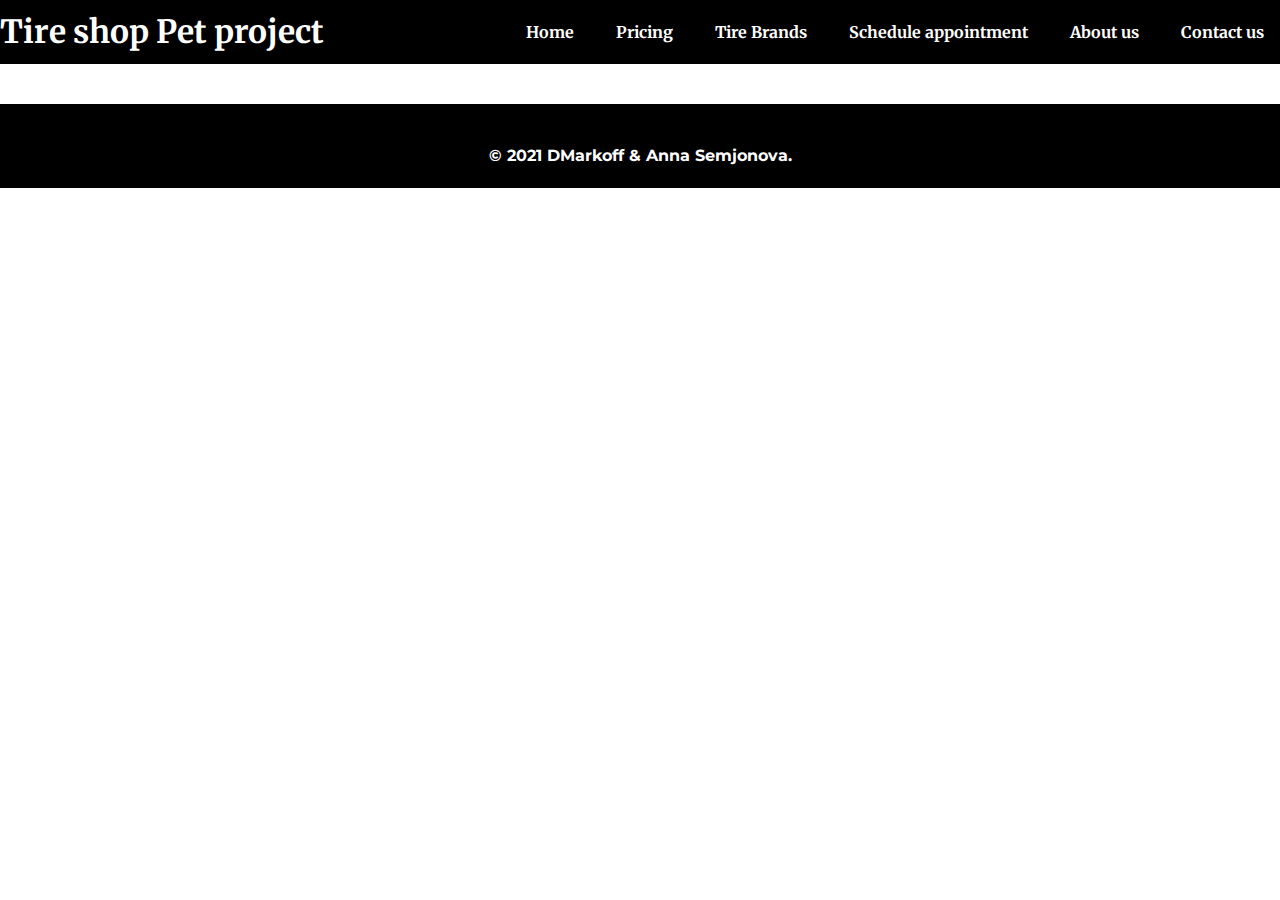
==== aboutUs.html @ bd9cb128 "Add html files" ====
<!DOCTYPE html>
<html lang="en" dir="ltr">

<head>
  <meta charset="utf-8">
  <title>Tire shop Pet project</title>
  <!-- CSS -->
  <link rel="stylesheet" href="style.css">
  <!-- <link rel="icon" href=""> -->
  <!-- Fonts -->
  <link href="https://fonts.googleapis.com/css2?family=Merriweather:wght@300&family=Montserrat:wght@300&family=Sacramento&display=swap" rel="stylesheet">
  <link rel="preconnect" href="https://fonts.gstatic.com">
  <link href="https://fonts.googleapis.com/css2?family=Montserrat&display=swap" rel="stylesheet">
</head>

<body>
  <!-- Navigation bar -->
  <header>
    <!-- Navigation bar -->
    <div class="logo">
      <p class="project-logo">Tire shop Pet project</p>
      <!-- <img class="project-logo" src="" alt="Tireshop logo"> -->
    </div>
    <nav>
      <ul class="nav-menu">
        <li><a href="index.html">Home</a></li>
        <li><a href="pricing.html">Pricing</a></li>
        <li><a href="tireBrands.html">Tire Brands</a></li>
        <li><a href="scheduleAppointment.html">Schedule appointment</a></li>
        <li><a href="aboutUs.html">About us</a></li>
        <li><a href="contactUs.html">Contact us</a></li>
      </ul>
    </nav>
  </header>

  <!-- Main page content -->
  <article class="content">
    <section>
      <div class="">
      </div>
    </section>
    <section>
      <div class="">
        <!-- <img src="Tires_photo/images.jpg" alt=""> -->
      </div>
    </section>
    <section>
      <div class="">
      </div>
    </section>
  </article>

  <!-- Footer -->
  <footer class="footer">
    <!-- <a class="footer-link" href="https://linkedin.com/in/anna-semjonova-27668b17b">LinkedIn</a>
    <a href="https://github.com/AnnaEN845">GitHub</a> -->

    <p class="copyright">© 2021 DMarkoff & Anna Semjonova.</p>
  </footer>
</body>

</html>
---- style.css ----
/* All pages */
body, html {
  height: 100%;
}

body {
  margin: 0;
  padding: 0;
  display: flex;
  flex-direction: column;
  font-family: 'Montserrat', sans-serif;
  font-weight: bold;
  line-height: 2;
}

/* Navigation bar all pages */
header {
  display: flex;
  justify-content: space-between;
  background-color: black;
  align-items: flex-end;
  font-family: 'Merriweather', serif;
  font-weight: bold;
  color: white;
}

.nav-menu {
  margin: 0;
  padding: 0;
  list-style: none;
  display: flex;
}

.nav-menu li:not(:first-child) {
  margin-left: 0.625rem;
}

.nav-menu li a {
  font-weight: bold;
  color: white;
  text-decoration: none;
  display: block;
  padding: 1rem;
}

.project-logo{
  font-size: 2rem;
  margin-top: 0;
  margin-bottom: 0;
}

.content{
  padding-top: 1.25rem;
  padding-bottom: 1.25rem;
  text-align: center;
}
/* footer all pages */
.footer {
  padding-top: 1.25rem;
  flex-shrink: 0;
  color: white;
  background: black;
  text-align: center;
}

.footer a {
  color: white;
  padding: 0 10px
}


/* home page */

.homePageImg{
  width: 50%;
}
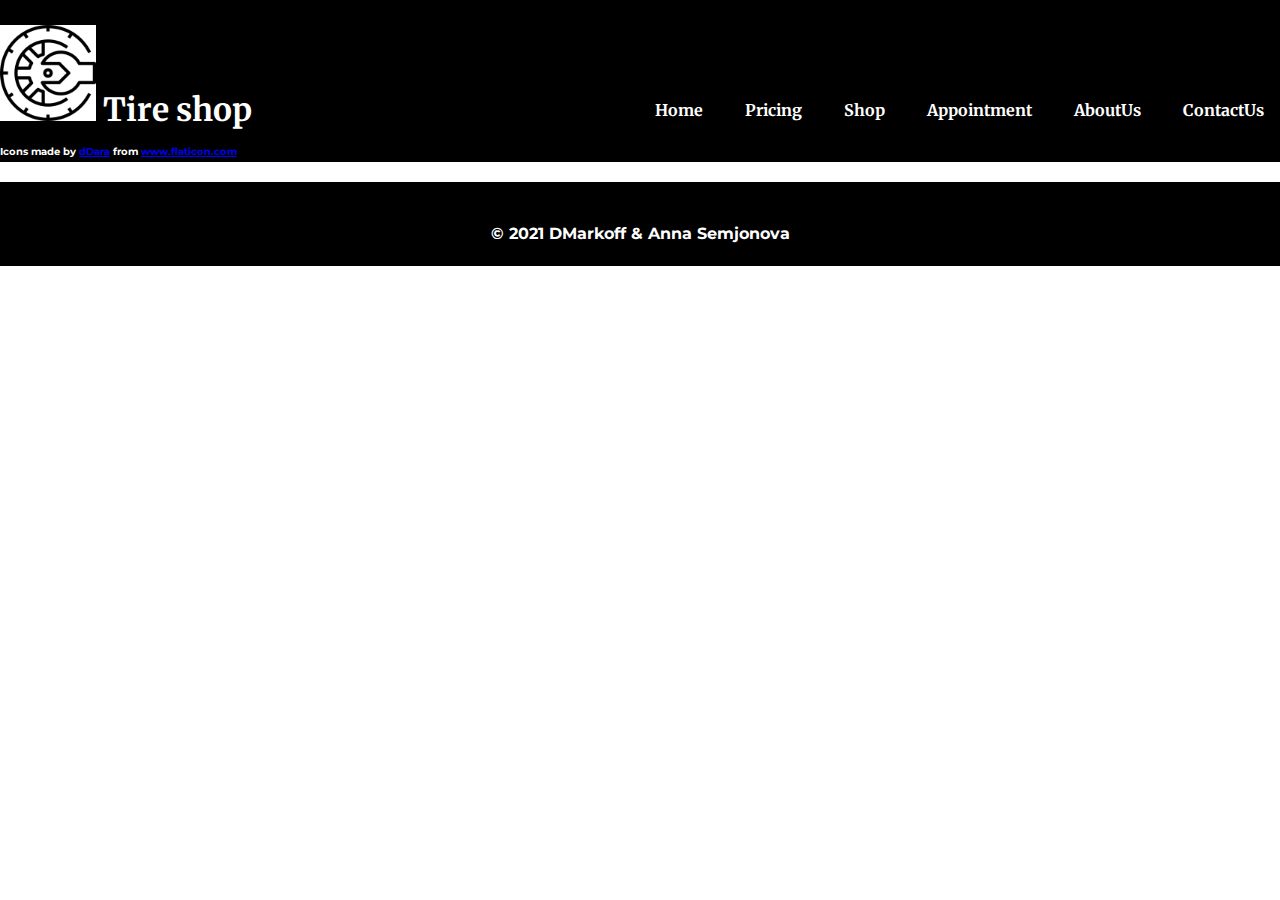
==== commit 90f4b300: "Changed main page" ====
--- a/aboutUs.html
+++ b/aboutUs.html
@@ -16,23 +16,23 @@
 <body>
   <!-- Navigation bar -->
   <header>
-    <!-- Navigation bar -->
-    <div class="logo">
-      <p class="project-logo">Tire shop Pet project</p>
-      <!-- <img class="project-logo" src="" alt="Tireshop logo"> -->
-    </div>
-    <nav>
-      <ul class="nav-menu">
-        <li><a href="index.html">Home</a></li>
-        <li><a href="pricing.html">Pricing</a></li>
-        <li><a href="tireBrands.html">Tire Brands</a></li>
-        <li><a href="scheduleAppointment.html">Schedule appointment</a></li>
-        <li><a href="aboutUs.html">About us</a></li>
-        <li><a href="contactUs.html">Contact us</a></li>
-      </ul>
-    </nav>
+  <div class="logo">
+    <p class="project-logo"><img class="logoImg" src="Tires_photo/tire.png" alt="Tireshop logo"> Tire shop</p>
+    <!-- <img class="logoImg" src="Tires_photo/tire.png" alt="Tireshop logo"> -->
+
+  </div>
+  <nav>
+    <ul class="nav-menu">
+      <li><a href="index.html">Home</a></li>
+      <li><a href="pricing.html">Pricing</a></li>
+      <li><a href="tireBrands.html">Shop</a></li>
+      <li><a href="scheduleAppointment.html">Appointment</a></li>
+      <li><a href="aboutUs.html">AboutUs</a></li>
+      <li><a href="contactUs.html">ContactUs</a></li>
+    </ul>
+  </nav>
   </header>
-
+<div class="iconAttribution">Icons made by <a href="https://www.flaticon.com/authors/ddara" title="dDara">dDara</a> from <a href="https://www.flaticon.com/" title="Flaticon">www.flaticon.com</a></div>
   <!-- Main page content -->
   <article class="content">
     <section>
@@ -55,7 +55,7 @@
     <!-- <a class="footer-link" href="https://linkedin.com/in/anna-semjonova-27668b17b">LinkedIn</a>
     <a href="https://github.com/AnnaEN845">GitHub</a> -->
 
-    <p class="copyright">© 2021 DMarkoff & Anna Semjonova.</p>
+    <p class="copyright">© 2021 DMarkoff & Anna Semjonova</p>
   </footer>
 </body>
 
--- a/style.css
+++ b/style.css
@@ -37,6 +37,7 @@
 
 .nav-menu li a {
   font-weight: bold;
+  /* font-size: 0.75rem; */
   color: white;
   text-decoration: none;
   display: block;
@@ -49,11 +50,19 @@
   margin-bottom: 0;
 }
 
-.content{
-  padding-top: 1.25rem;
-  padding-bottom: 1.25rem;
-  text-align: center;
+.logoImg{
+  width: 15%;
+  background-color: white;
+  margin-top: 25px;
+  /* margin-bottom: 20px; */
 }
+.iconAttribution{
+  font-size: 10px;
+  color: white;
+  background-color: black;
+  /* margin: 0; */
+}
+
 /* footer all pages */
 .footer {
   padding-top: 1.25rem;
@@ -70,7 +79,23 @@
 
 
 /* home page */
+.content{
+  padding-top: 0;
+  padding-bottom: 1.25rem;
+  text-align: center;
+}
+
+.bigImgSection{
+  display: flex;
+}
 
 .homePageImg{
-  width: 50%;
+width: 100%;
+height: 400px;
 }
+
+.discription{
+  padding-left: 40px;
+  padding-right: 40px;
+  padding-top: 40px;
+}
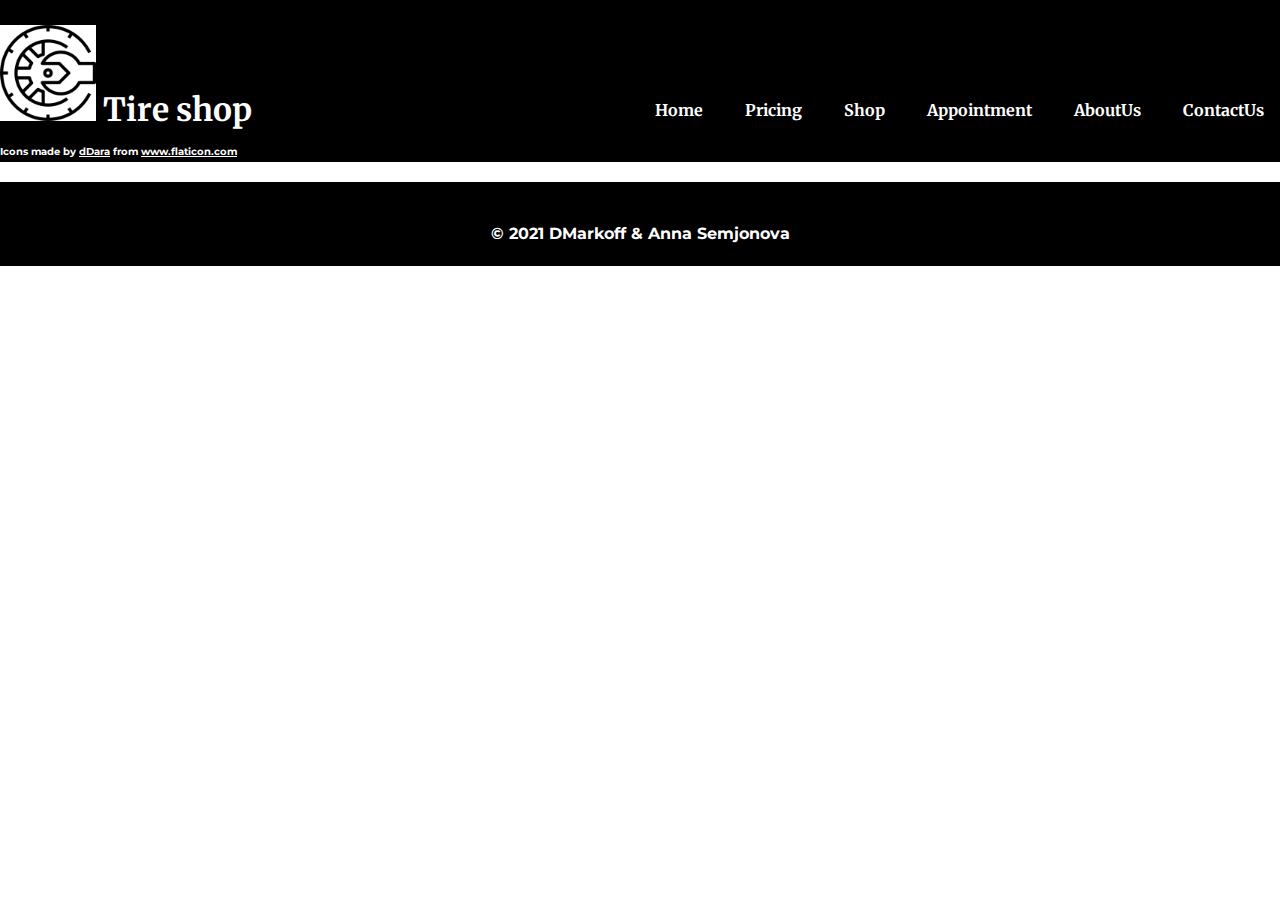
==== commit fb3eab62: "added shop page content" ====
--- a/aboutUs.html
+++ b/aboutUs.html
@@ -3,9 +3,12 @@
 
 <head>
   <meta charset="utf-8">
+  <meta name="viewport" content="width=device-width, initial-scale=1">
   <title>Tire shop Pet project</title>
   <!-- CSS -->
   <link rel="stylesheet" href="style.css">
+  <!-- Bootstrap CSS -->
+    <link href="https://cdn.jsdelivr.net/npm/bootstrap@5.1.3/dist/css/bootstrap.min.css" rel="stylesheet" integrity="sha384-1BmE4kWBq78iYhFldvKuhfTAU6auU8tT94WrHftjDbrCEXSU1oBoqyl2QvZ6jIW3" crossorigin="anonymous">
   <!-- <link rel="icon" href=""> -->
   <!-- Fonts -->
   <link href="https://fonts.googleapis.com/css2?family=Merriweather:wght@300&family=Montserrat:wght@300&family=Sacramento&display=swap" rel="stylesheet">
@@ -32,7 +35,7 @@
     </ul>
   </nav>
   </header>
-<div class="iconAttribution">Icons made by <a href="https://www.flaticon.com/authors/ddara" title="dDara">dDara</a> from <a href="https://www.flaticon.com/" title="Flaticon">www.flaticon.com</a></div>
+<div class="iconAttribution">Icons made by <a class="iconAttrLink" href="https://www.flaticon.com/authors/ddara" title="dDara">dDara</a> from <a class="iconAttrLink" href="https://www.flaticon.com/" title="Flaticon">www.flaticon.com</a></div>
   <!-- Main page content -->
   <article class="content">
     <section>
@@ -57,6 +60,7 @@
 
     <p class="copyright">© 2021 DMarkoff & Anna Semjonova</p>
   </footer>
+  <script src="https://cdn.jsdelivr.net/npm/bootstrap@5.1.3/dist/js/bootstrap.bundle.min.js" integrity="sha384-ka7Sk0Gln4gmtz2MlQnikT1wXgYsOg+OMhuP+IlRH9sENBO0LRn5q+8nbTov4+1p" crossorigin="anonymous"></script>
 </body>
 
 </html>
--- a/style.css
+++ b/style.css
@@ -63,6 +63,12 @@
   /* margin: 0; */
 }
 
+.iconAttrLink{
+  color: white;
+}
+.iconAttrLink :hover{
+  color: blue;
+}
 /* footer all pages */
 .footer {
   padding-top: 1.25rem;
@@ -99,3 +105,8 @@
   padding-right: 40px;
   padding-top: 40px;
 }
+
+/* Shop */
+.shopImage{
+  width: 95%;
+}
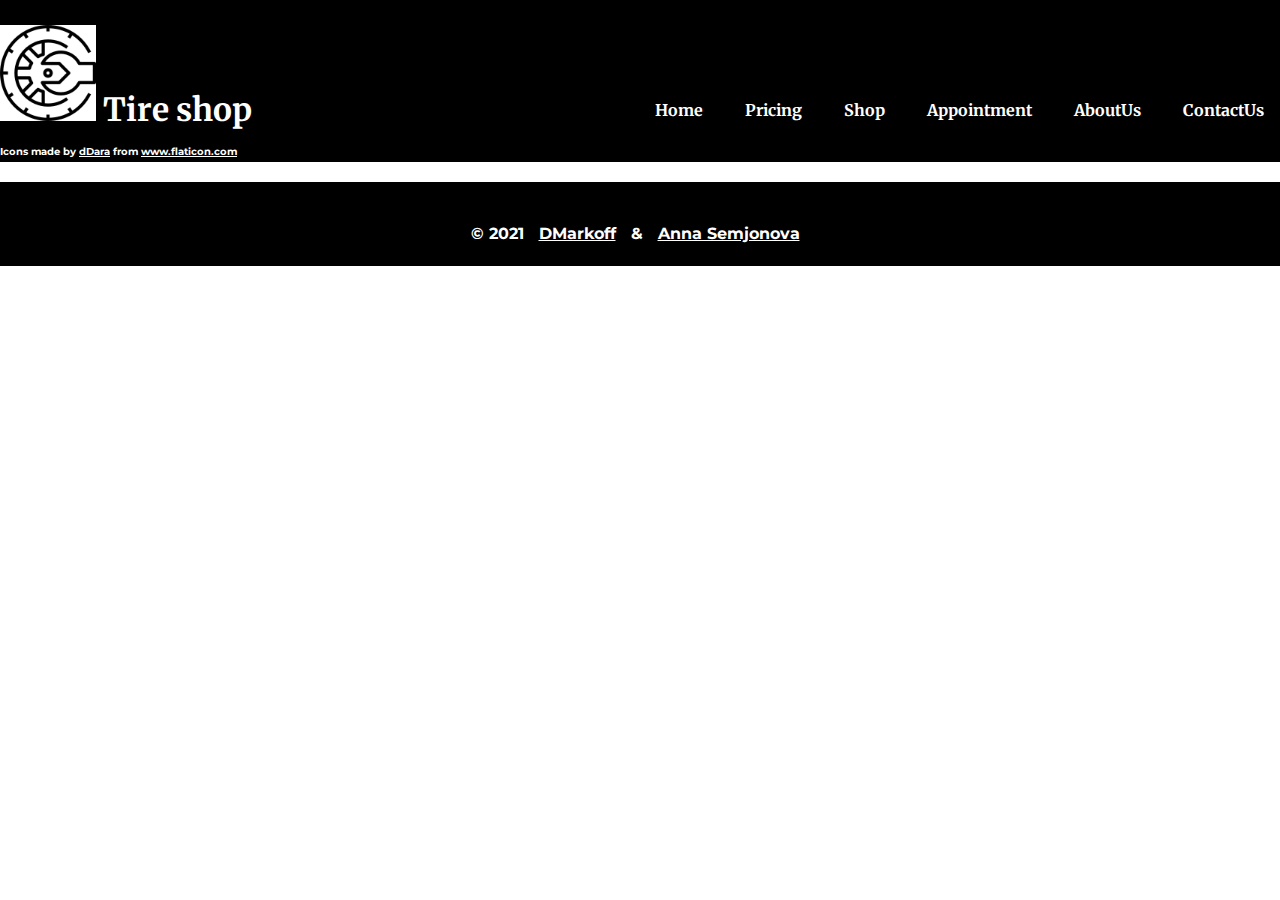
==== commit a30f153e: "changes the file structure" ====
--- a/aboutUs.html
+++ b/aboutUs.html
@@ -58,7 +58,7 @@
     <!-- <a class="footer-link" href="https://linkedin.com/in/anna-semjonova-27668b17b">LinkedIn</a>
     <a href="https://github.com/AnnaEN845">GitHub</a> -->
 
-    <p class="copyright">© 2021 DMarkoff & Anna Semjonova</p>
+    <p class="copyright">© 2021 <a href="https://www.linkedin.com/in/dmitrii-markov/">DMarkoff</a> & <a href="https://linkedin.com/in/anna-semjonova-27668b17b">Anna Semjonova</a></p>
   </footer>
   <script src="https://cdn.jsdelivr.net/npm/bootstrap@5.1.3/dist/js/bootstrap.bundle.min.js" integrity="sha384-ka7Sk0Gln4gmtz2MlQnikT1wXgYsOg+OMhuP+IlRH9sENBO0LRn5q+8nbTov4+1p" crossorigin="anonymous"></script>
 </body>
--- a/style.css
+++ b/style.css
@@ -1,5 +1,5 @@
 /* All pages */
-body, html {
+html, body {
   height: 100%;
 }
 
